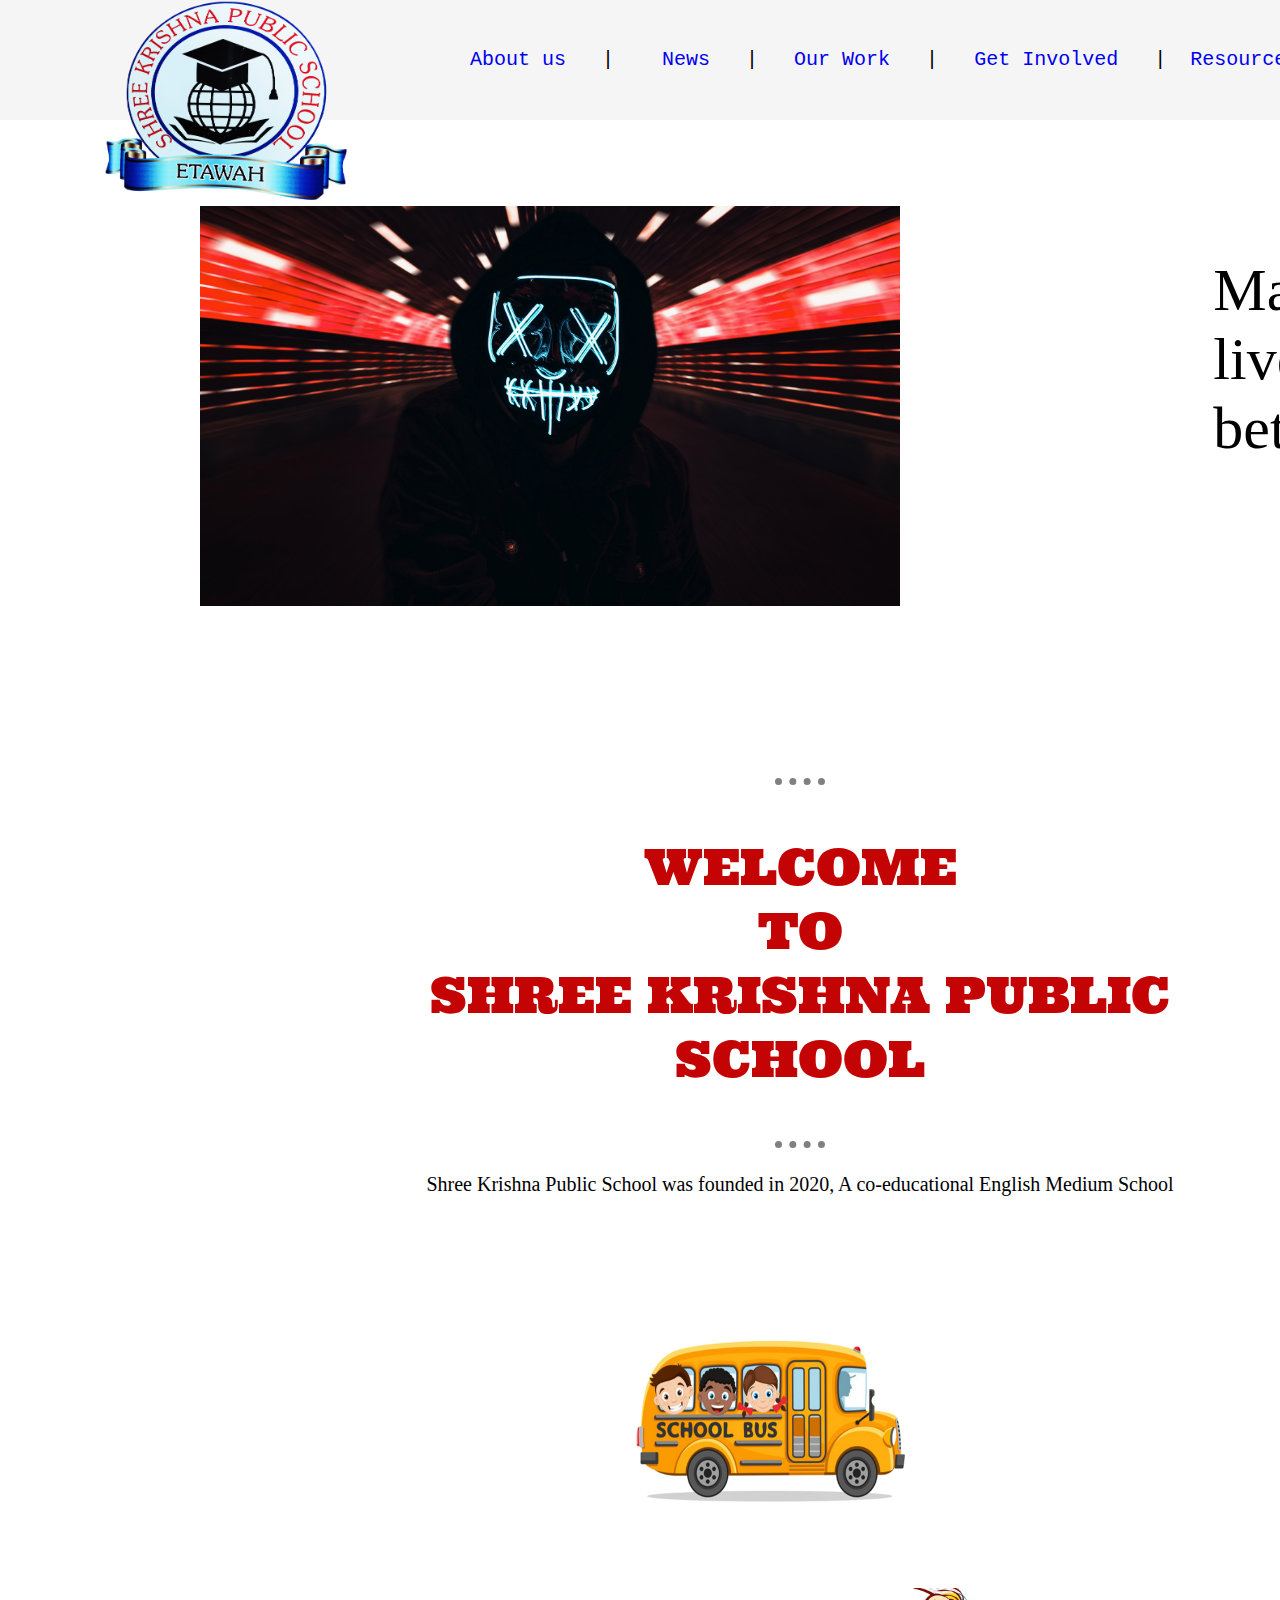
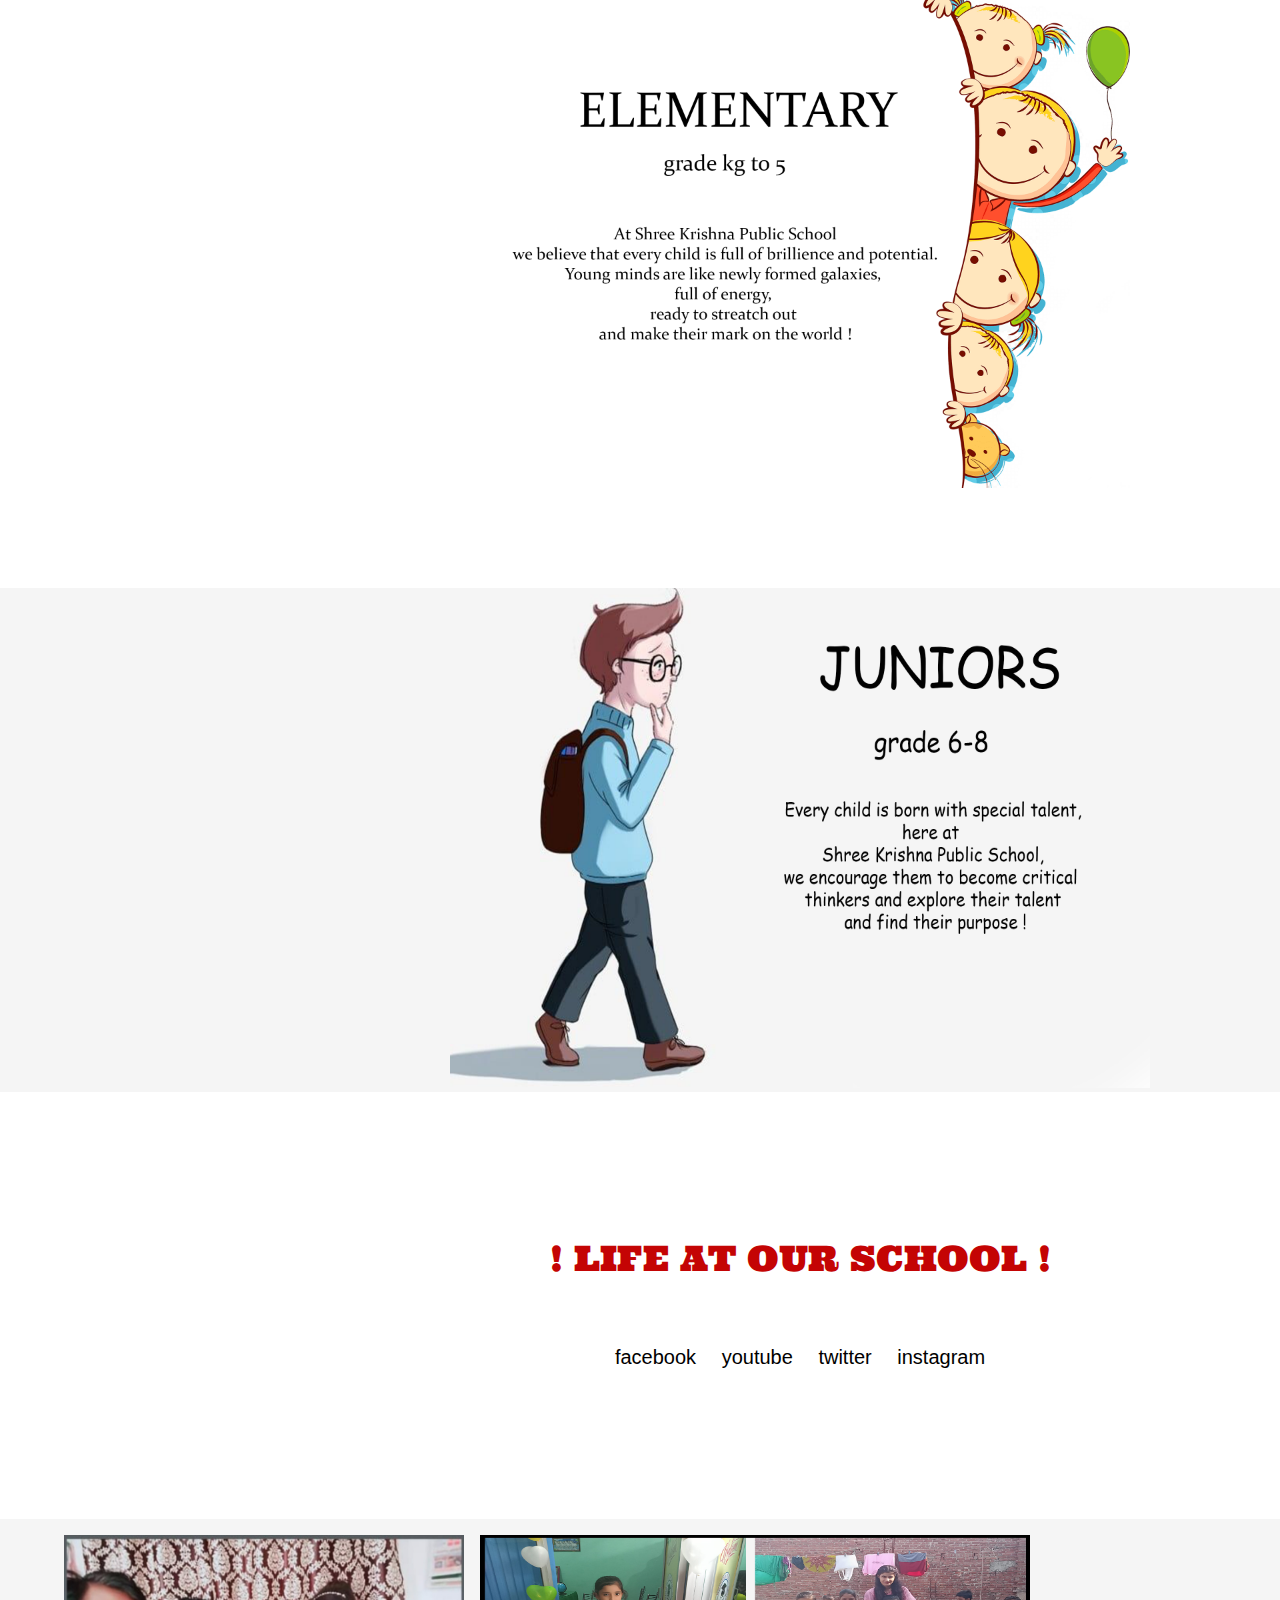
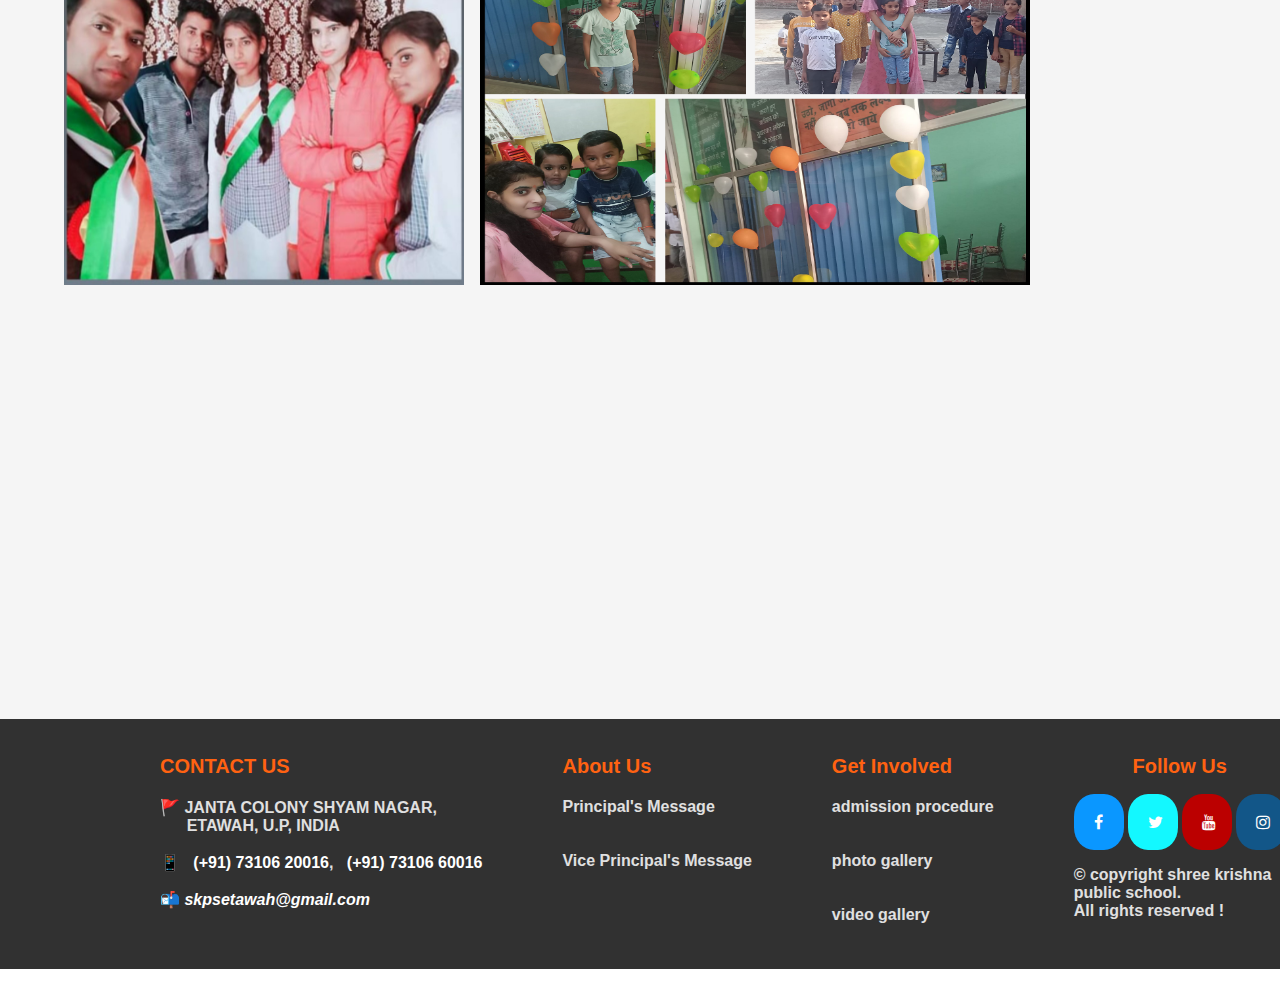
==== INDEX.html @ 2270116f "homepage uploaded" ====
<!DOCTYPE html>
<html lang="en" dir="ltr">
  <head>
      <meta charset="utf-8">
      <title>SHREE KRISHNA PUBLIC SCHOOL, ETAWAH</title>
      <link rel="stylesheet" href="styles.css">
      <link rel="icon" href="favicon.ico">
      <link href="https://fonts.googleapis.com/css2?family=Ultra&display=swap" rel="stylesheet">
      <link href="https://fonts.googleapis.com/css2?family=Julius+Sans+One&display=swap" rel="stylesheet">
      <link rel="stylesheet" href="https://cdnjs.cloudflare.com/ajax/libs/font-awesome/4.7.0/css/font-awesome.min.css">
  </head>

  <body>
<!--
_________________________________________________________________________________TOP HEADER LOGO
-->
<div class="mainpageheading">
  <img class="logo-adjustments"src="logo.png">
  <p id="schoolname"><a href="PAGES\aboutus.html"><span>About us</span></a>&nbsp;&nbsp; |
     &nbsp;&nbsp;<span> <a href="PAGES\aboutus.html">News </a>&nbsp;&nbsp;|&nbsp;&nbsp;
  </span><span><a href="PAGES\aboutus.html">Our Work</a> &nbsp;&nbsp;|&nbsp;&nbsp;</span><span>
    <a href="PAGES\aboutus.html">Get Involved</a>
     &nbsp;&nbsp;|&nbsp;&nbsp;</span><span><a href="PAGES\aboutus.html">Resources</a>&nbsp;&nbsp;|&nbsp;&nbsp;</span>
     <span><a href="PAGES\aboutus.html">Academics</a></span>
  </p>


<!--
_________________________________________________________________________________SHOW CASE GALLERY
-->
  </h1>
</div>
<hr>
<br><br><br><br><br><br>
<div class="showcasegallery">

      <div class="showcasegallery-inside">
        <img class="imagesize" src="anonymous.jpg">
        <p class="showcasegallery-text">Making <br>lives<br> better !</p>
      </div>
</div>
<!--
________________________________________________________________________________WELCOME TO -NOTICE
-->

<br><br><br><br><br><br><br><br>
<div class="welcoome-div">
  <hr class="hr-design">
<div class="welcome-notice">
      <p>
          WELCOME <br>TO <br>SHREE KRISHNA PUBLIC SCHOOL
      </p>
      <hr class="hr-design">
</div>
<div>
  <p class="welcome-description">
    Shree Krishna Public School was founded in 2020, A co-educational English Medium School
  </p>
</div>
</div>
<br><br><br><br>


<!--
<div style="margin: 0px 675px 0px 675px; font-size:30px;background-color: #860202;">
    <p style="background: red;text-align: center; height:80px; color:white;font-family: 'Ultra', serif;">
      ABOUT US
    </p>
</div>
-->

<div style="height:300px; width:1600px;">
<img class="schoolbus-adjustments"src="schoolbus.png">

</div>


<div class="elementary">

  <img class="kidssidewall-adjustments"src="kidssidewall.png">
</div>
<div style="background-color:#f5f5f5; width:1600px;">
  <img class="class8-adjustments" src="class8.jpg.png">

</div>


<!--
_________________________________________________________________________________LIFE __ SOCIALS
-->

<br><br><br><br><br><br><br><br>
<div class="life-socials">
  !  LIFE AT OUR SCHOOL !<br><br>
    <p class="life-socials-edit">
            <a href="">  facebook      </a>
      <span><a href="">  youtube       </a></span>
            <a href="">  twitter       </a>
      <span><a href="">  instagram     </a></span>
    </p>
</div>

<div style="height:130px;width:1600px;">

</div>
<!--
________________________________________________________________________________show case gallery second -footer
-->

<div class="showcase-gallery-footer" >
  <div class="showcase-gallery-footer2">
      <img src="independence.jpg" style="float: left; width: 400px;height: 350px;
                    margin-left: 4%;margin-right: 1%;margin-top: 1%;margin-bottom: 0.5em;
                    ">
                  </div>
  <div class="showcase-gallery-footer3">
      <img src="group-1.png" style="float: left; width: 550px; height: 350px;
                    margin-left: 0px;margin-right: 1%;margin-top: 1%; margin-bottom: 7%;
                    ">
                  </div>
</div>







<!--
__________________________________________________________________________________footer gallery end show case
-->


<div class="showcase-gallery-3"style="height:400px; width: 1600px;background-color: #f5f5f5;">

</div>


<!--

_________________________________________________________________________________end of page the summary
-->
<div class="summary-div" >


  <div class="summary-div-address">
        <p class="summary-text-heading">  CONTACT US<br>  </p ><p class="summary-text-desc">🚩 JANTA COLONY
            SHYAM NAGAR,
            <br>&nbsp;&nbsp;&nbsp;&nbsp;&nbsp;&nbsp;ETAWAH, U.P, INDIA<br><br>📱&nbsp;&nbsp;
            <a style="color:white;" href="tel:7007090228">(+91) 73106 20016</a>,
            &nbsp;&nbsp;<a style="color:white;" href="tel:7007090228">(+91) 73106 60016</a><br>
            <br>📬&nbsp;<em><a style="color:white;" href="mailto:skpsetawah@gmail.com">skpsetawah@gmail.com</a></em>
</p>
        </div>


<div class="summary-div-aboutus">
  <p class="summary-text-heading">  About Us
  </p>
  <p class="summary-text-desc">
      Principal's Message<br><br><br>
      Vice Principal's Message
  </p>
</div>
<div class="summary-div-getinvolved">
  <p class="summary-text-heading">Get Involved
  </p>
  <p class="summary-text-desc">
    admission procedure<br><br><br>
    photo gallery <br><br><br>
    video gallery
  </p>
</div>
<div class="summary-div-followus">
  <p class="summary-text-heading"><center class="summary-text-heading">Follow Us</center>
  </p>
  <p>
    <a href="#" class="fa fa-facebook"></a>
    <a href="#" class="fa fa-twitter"></a>
    <a href="#" class="fa fa-youtube"></a>
    <a href="#" class="fa fa-instagram"></a>
  </p>
  <p class="summary-text-desc">
      © copyright shree krishna <br> public school.<br> All rights reserved !
  </p>
</div>


</div>




<!--
__________________________________________________________________________________summery nd here
-->
<!--
___________________________________________________________________________________watermark published etc

-->
<div>
  <p>

  </p>

</div>

  </body>
</html>
---- styles.css ----
/*
---------------------------------------------------------------------------------MAIN HEADING CSS <SCHOOL NAME>AND BACKGROUND--HEADER
*/
body{
margin: 0px;
width: 1600px;
}



/*
-------------------------------------------------------------------------------ID SELECTORS------------
*/
#schoolname{
font-family: monospace;
font-size: 20px;
margin-top: 3%;
margin-left: 470px;
color: black;

}


.logo-adjustments{
  height: 200px;
  width: 250px;
  margin-left: 100px;
position: absolute;
}
.schoolbus-adjustments{
  height: 250px;
  width:300px;
  margin-left: 625px;

}



/*
-----------------------------------------------------------------------------------CLASS SELECTORS------------------
*/
.mainpageheading{
  background-color: #F5F5F5;
 height:  120px;
 width: 1600px;
 position: fixed;
 top: 0%;
}

.showcasegallery{
  height: 500px;
top: 80px;
width: 1600px;

}

.imagesize{
height: 400px;
margin: 80px 0px 50px 200px;
width: 700px;
}

.showcasegallery-inside{
height: 400px;
}
.showcasegallery-text{
 float: right;
 margin-top: 130px;
 margin-right: 200px;
 font-size: 60px;
}

.welcoome-div{

  width: 1600px;
}

.welcome-notice{
  text-align: center;
  font-size:50px;
  color: #C40404;
  text-transform: capitalize;
  font-family: 'Ultra', serif;
margin: 0px 300px 0px 300px;
}

.welcome-description{
  font-size: 20px;
  text-align: center;

}

.hr-design{
  border-style: none;
  border-top: dotted;
  width:50px;
  border-width: 7px;
}

.elementary{
  height: 600px;
  width: 1600px;

}
.kidssidewall-adjustments{
height: 500px;
width: 700px;
margin-left: 450px;
}

.class8-adjustments{
  height: 500px;
  width: 700px;
  margin-left: 450px;
}


.life-socials{
  font-family: 'Ultra', serif;
  text-align: center;
  font-size: 35px;
  width: 1600px;
  color: #C40404;
}

.life-socials-edit{
  font-size: 20px;
  font-family: sans-serif;
  word-spacing: 20px;

}
.life-socials-edit:hover{

  transform: scale(1.1);
  transition: 0.6s;
}
/*
--------------------------------------------------------------------------------ANCHOR TAGS/
*/
A{
  text-decoration: none;
}

A:visited {
  color: black;
  background-color: transparent;
  text-decoration: none;
}

A:hover {
  color: #FF8614;
  background-color: transparent;
  text-decoration: none;
}

/*
---------------------------------------------------------------------------------ANCHOR TAGS END/
*/


/*
--------------------------------------------------------------------------------show case gallery second footer
*/
.showcase-gallery-footer{
  height: 400px;
  width: 1600px;
  background-color: #f5f5f5;


}


.showcase-gallery-footer2{


}

.showcase-gallery-footer2:hover{

opacity: 1;
transition: 0.5s ease;


}

.showcase-gallery-footer3{


}

.showcase-gallery-footer3:hover{


opacity: 1;
transition:0.5s ease;
transition-duration: 0.5s;

}

.showcase-gallery-3{


}

/*
--------------------------------------------------------------------------------show case gallery footer end
*/



/*
----------------------------------------------------------------------------------THE END OF PAGE DETAILSS
*/
.summary-div{
  height: 250px;
  width: 1600px;
  background-color: #313131;

}

.summary-div-address{
  float: left;
  margin-top: 1%;
    margin-left: 10%;
      text-align: left;

}
.summary-div-aboutus{
  text-align: left;
  float: left;
  margin-left: 5%;
  margin-top: 1%;
  position: relative;
}

.summary-div-getinvolved{
  text-align: left;
  float: left;
  position: relative;
margin-left: 5%;
margin-top: 1%;
}

.summary-div-followus{
  text-align: left;
  float: left;
  position: relative;
margin-left: 5%;
margin-top: 1%;
}

.summary-text-heading{
font-family: sans-serif;
font-weight: bolder;
font-size: 20px;
color: #FF6211;
}

.summary-text-desc{

  color: #E0E0E0;
  font-weight: bolder;
  font-family: sans-serif;
}

.fa {
  padding: 20px;
  font-size: 30px;
  width: 10px;
  text-align: center;
  text-decoration: none;
  border-radius: 40%;
}
.fa-facebook{
  background: #0A97FF;
 color: white;
}
.fa-twitter {
  background: #13F8FF;
  color: white;
}
.fa-youtube {
  background: #bb0000;
  color: white;
}
.fa-instagram {
  background: #125688;
  color: white;
}
/*
_________________________________________________________________________________ABOUT US SECOND PAGES
---------------------------------------------------------------------------------STARTS


*/
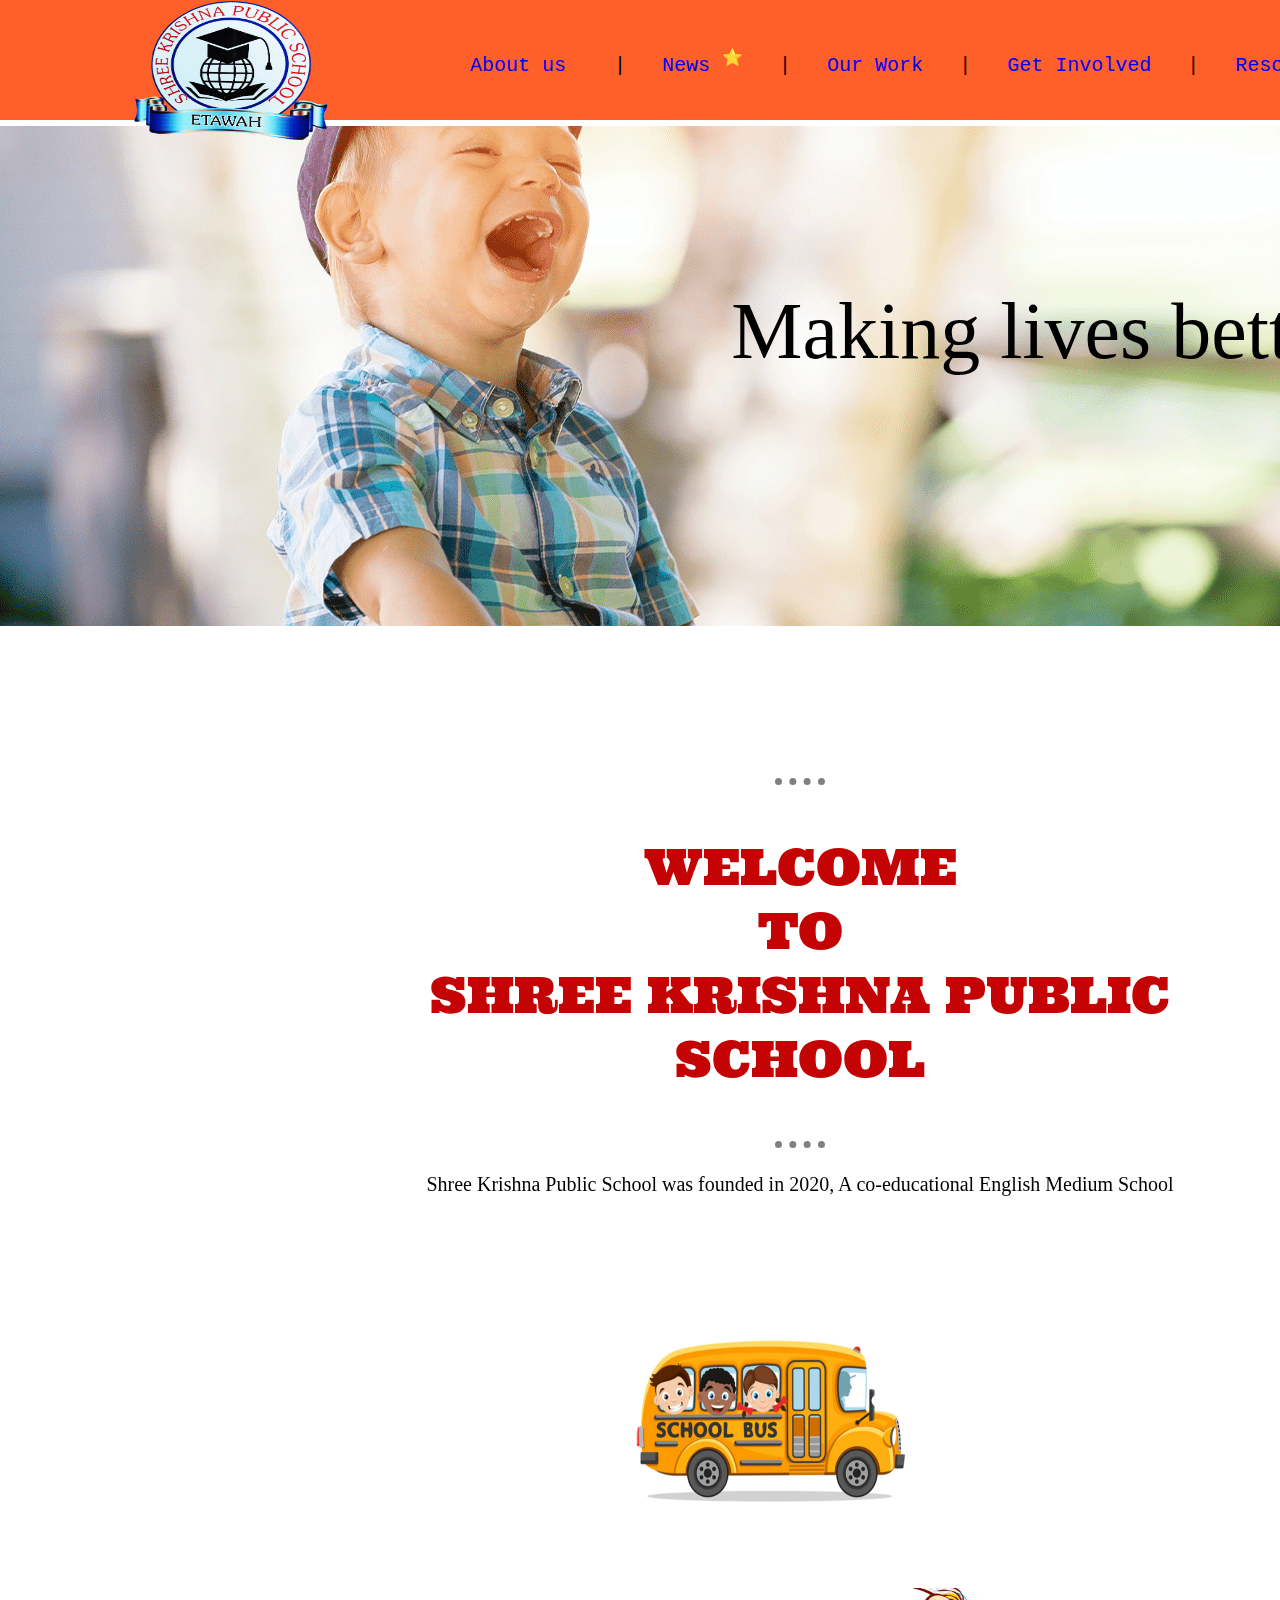
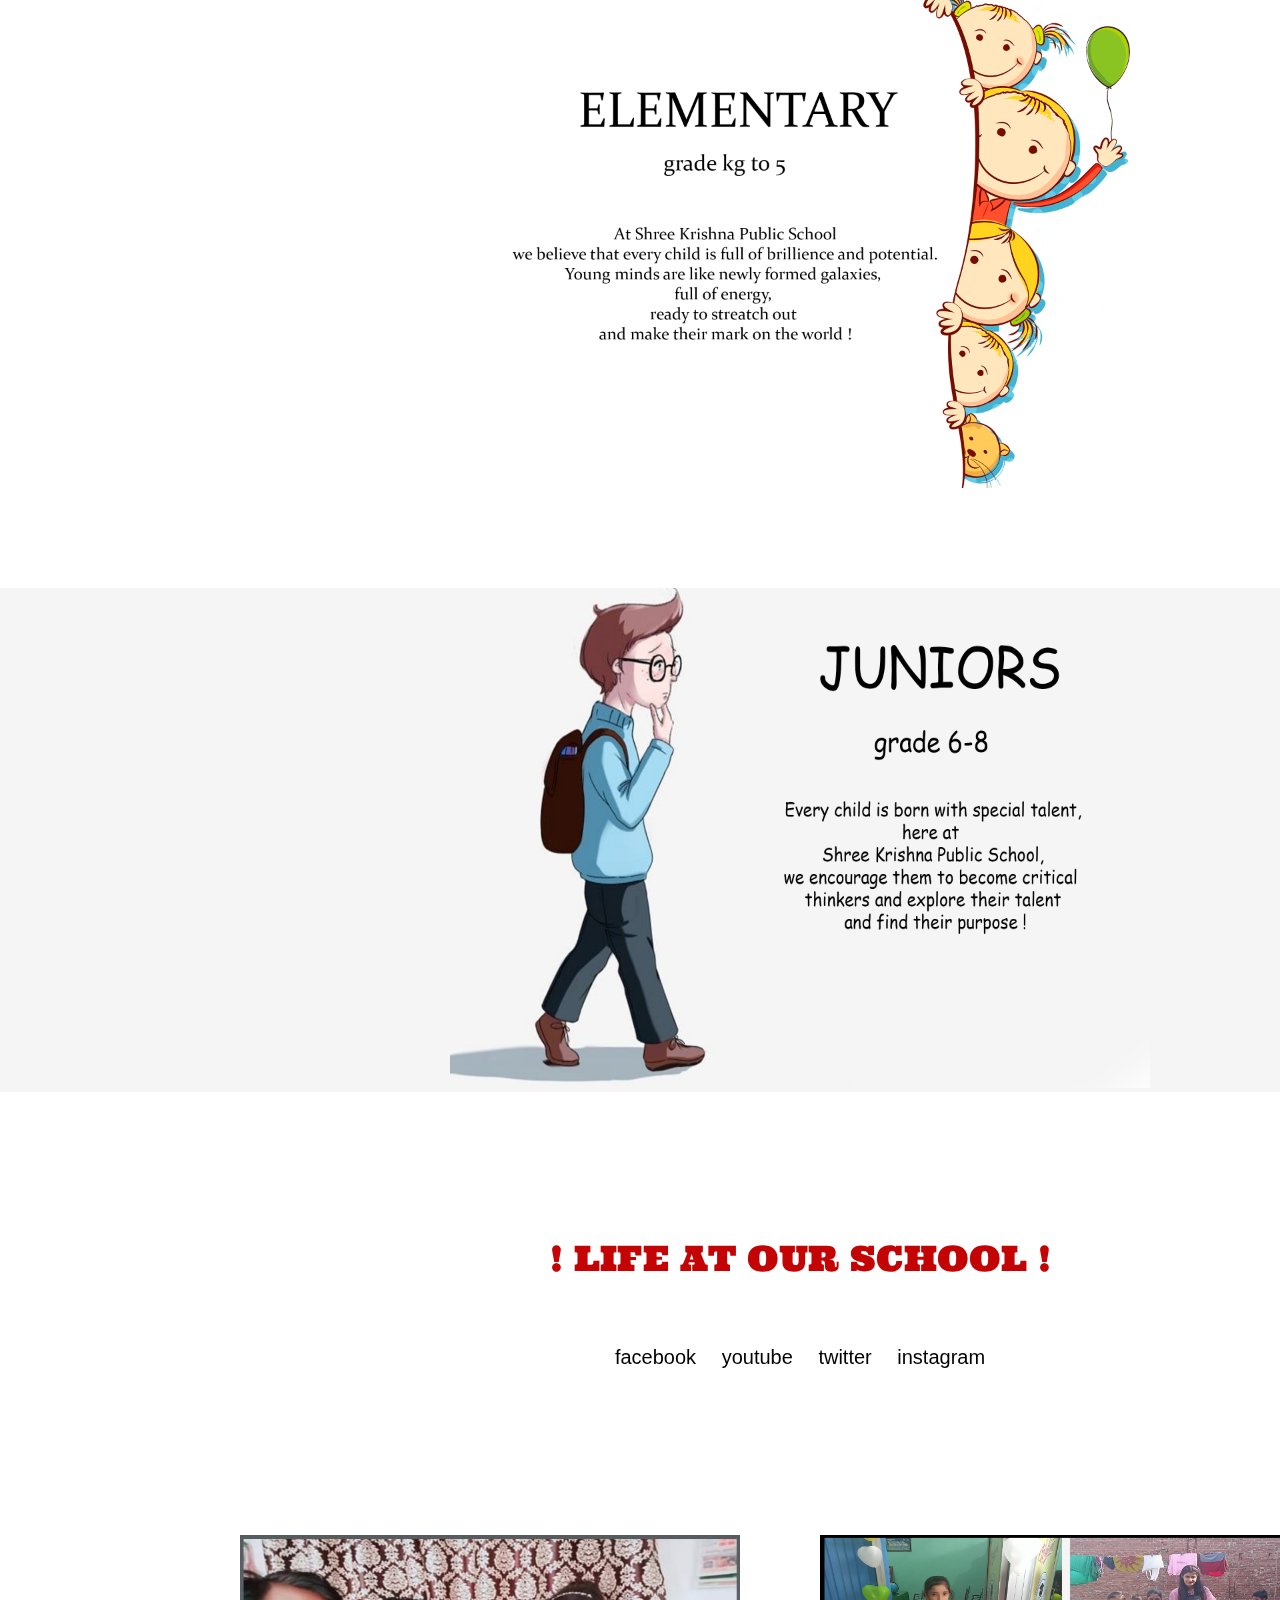
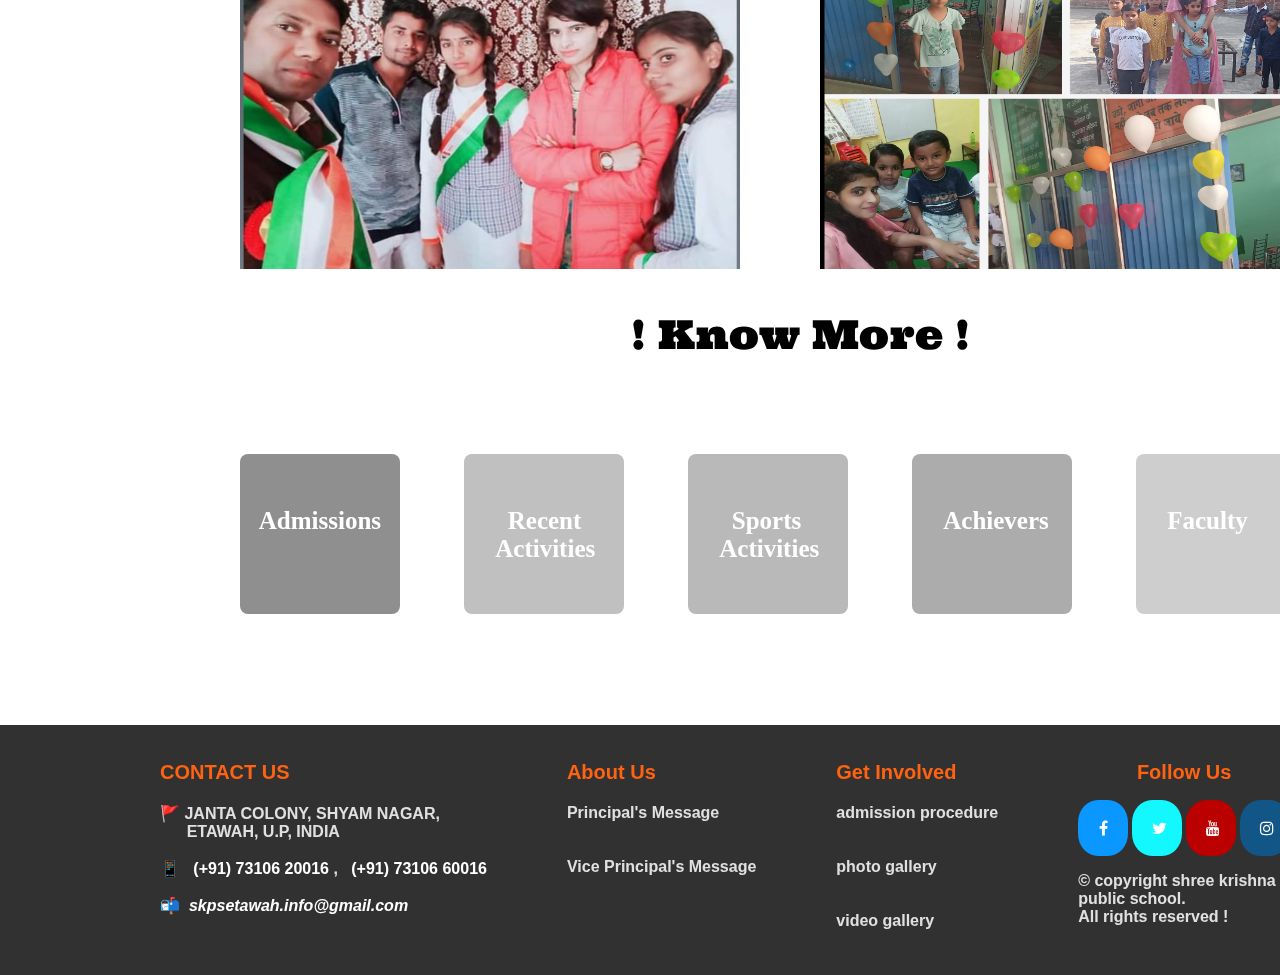
==== commit 216f2c91: "Add files via upload" ====
--- a/INDEX.html
+++ b/INDEX.html
@@ -3,11 +3,11 @@
   <head>
       <meta charset="utf-8">
       <title>SHREE KRISHNA PUBLIC SCHOOL, ETAWAH</title>
-      <link rel="stylesheet" href="styles.css">
-      <link rel="icon" href="favicon.ico">
-      <link href="https://fonts.googleapis.com/css2?family=Ultra&display=swap" rel="stylesheet">
-      <link href="https://fonts.googleapis.com/css2?family=Julius+Sans+One&display=swap" rel="stylesheet">
-      <link rel="stylesheet" href="https://cdnjs.cloudflare.com/ajax/libs/font-awesome/4.7.0/css/font-awesome.min.css">
+        <link rel="stylesheet" href="styles.css">
+          <link rel="icon" href="favicon.ico">
+            <link href="https://fonts.googleapis.com/css2?family=Ultra&display=swap" rel="stylesheet">
+              <link href="https://fonts.googleapis.com/css2?family=Julius+Sans+One&display=swap" rel="stylesheet">
+                <link rel="stylesheet" href="https://cdnjs.cloudflare.com/ajax/libs/font-awesome/4.7.0/css/font-awesome.min.css">
   </head>
 
   <body>
@@ -15,29 +15,35 @@
 _________________________________________________________________________________TOP HEADER LOGO
 -->
 <div class="mainpageheading">
-  <img class="logo-adjustments"src="logo.png">
-  <p id="schoolname"><a href="PAGES\aboutus.html"><span>About us</span></a>&nbsp;&nbsp; |
-     &nbsp;&nbsp;<span> <a href="PAGES\aboutus.html">News </a>&nbsp;&nbsp;|&nbsp;&nbsp;
-  </span><span><a href="PAGES\aboutus.html">Our Work</a> &nbsp;&nbsp;|&nbsp;&nbsp;</span><span>
-    <a href="PAGES\aboutus.html">Get Involved</a>
-     &nbsp;&nbsp;|&nbsp;&nbsp;</span><span><a href="PAGES\aboutus.html">Resources</a>&nbsp;&nbsp;|&nbsp;&nbsp;</span>
-     <span><a href="PAGES\aboutus.html">Academics</a></span>
-  </p>
+        <img class="logo-adjustments"src="logo.png">
+            <p id="schoolname">
+                       <a href="PAGES\aboutus.html"><span>About us</span>
+                         </a>&nbsp;&nbsp; |&nbsp;&nbsp;
+                  <span>   <a href="#">News <sup class="star-main-heading">⭐</sup>
+                             </a>&nbsp;&nbsp;|&nbsp;&nbsp;</span>
+                        <span> <a href="#">Our Work
+                                 </a>&nbsp;&nbsp;|&nbsp;&nbsp;</span>
+                             <span><a href="#">Get Involved
+                                     </a>&nbsp;&nbsp;|&nbsp;&nbsp;</span>
+                                <span> <a href="#">Resources<sup class="star-main-heading">⭐</sup>
+                                         </a>&nbsp;&nbsp;|&nbsp;&nbsp;</span>
+                                     <span><a href="#">Academics
+                                             </a></span>
+          </p>
 
 
 <!--
 _________________________________________________________________________________SHOW CASE GALLERY
 -->
-  </h1>
-</div>
-<hr>
-<br><br><br><br><br><br>
-<div class="showcasegallery">
-
-      <div class="showcasegallery-inside">
-        <img class="imagesize" src="anonymous.jpg">
-        <p class="showcasegallery-text">Making <br>lives<br> better !</p>
-      </div>
+
+</div>
+     <hr>
+        <br><br><br><br><br><br>
+         <div class="showcasegallery">
+          <div class="showcasegallery-inside">
+           <p class="showcasegallery-text">Making lives better !
+          </p>
+         </div>
 </div>
 <!--
 ________________________________________________________________________________WELCOME TO -NOTICE
@@ -45,19 +51,20 @@
 
 <br><br><br><br><br><br><br><br>
 <div class="welcoome-div">
-  <hr class="hr-design">
-<div class="welcome-notice">
-      <p>
+    <hr class="hr-design">
+      <div class="welcome-notice">
+        <p>
           WELCOME <br>TO <br>SHREE KRISHNA PUBLIC SCHOOL
-      </p>
-      <hr class="hr-design">
+            </p>
+               <hr class="hr-design">
 </div>
 <div>
-  <p class="welcome-description">
-    Shree Krishna Public School was founded in 2020, A co-educational English Medium School
-  </p>
-</div>
-</div>
+    <p class="welcome-description">
+       Shree Krishna Public School was founded in 2020,
+         A co-educational English Medium School
+           </p>
+</div>
+
 <br><br><br><br>
 
 
@@ -70,19 +77,14 @@
 -->
 
 <div style="height:300px; width:1600px;">
-<img class="schoolbus-adjustments"src="schoolbus.png">
-
-</div>
-
-
+     <img class="schoolbus-adjustments"src="schoolbus.png">
+          </div>
 <div class="elementary">
-
-  <img class="kidssidewall-adjustments"src="kidssidewall.png">
-</div>
+     <img class="kidssidewall-adjustments"src="kidssidewall.png">
+          </div>
 <div style="background-color:#f5f5f5; width:1600px;">
-  <img class="class8-adjustments" src="class8.jpg.png">
-
-</div>
+     <img class="class8-adjustments" src="class8.jpg.png">
+          </div>
 
 
 <!--
@@ -91,33 +93,50 @@
 
 <br><br><br><br><br><br><br><br>
 <div class="life-socials">
-  !  LIFE AT OUR SCHOOL !<br><br>
-    <p class="life-socials-edit">
-            <a href="">  facebook      </a>
-      <span><a href="">  youtube       </a></span>
-            <a href="">  twitter       </a>
-      <span><a href="">  instagram     </a></span>
-    </p>
+    !  LIFE AT OUR SCHOOL !<br><br>
+       <p class="life-socials-edit">
+            <a href="">  facebook      </a><span>
+                <a href="">  youtube       </a></span>
+                     <a href="">  twitter       </a><span>
+                          <a href="">  instagram     </a></span>
+      </p>
 </div>
 
 <div style="height:130px;width:1600px;">
-
 </div>
 <!--
 ________________________________________________________________________________show case gallery second -footer
 -->
 
 <div class="showcase-gallery-footer" >
-  <div class="showcase-gallery-footer2">
-      <img src="independence.jpg" style="float: left; width: 400px;height: 350px;
-                    margin-left: 4%;margin-right: 1%;margin-top: 1%;margin-bottom: 0.5em;
+
+      <img src="independence.jpg" style="float: left; width: 500px;height: 350px;
+                    margin-left: 15%;margin-right: 1%;margin-top: 1%;margin-bottom:1%;
                     ">
-                  </div>
-  <div class="showcase-gallery-footer3">
-      <img src="group-1.png" style="float: left; width: 550px; height: 350px;
-                    margin-left: 0px;margin-right: 1%;margin-top: 1%; margin-bottom: 7%;
+           <img src="group-1.png" style="float: left; width: 500px; height: 350px;
+                    margin-left: 4%;margin-right: 1%;margin-top: 1%; margin-bottom: 1%;
                     ">
-                  </div>
+                  <img src="class8.jpg.png" style="float: left; width: 500px; height: 350px;
+                        margin-left: 15%;margin-right: 1%;margin-top: 1%; margin-bottom: 1%;
+                    ">
+                    <img src="class8.jpg.png" style="float: left; width: 500px; height: 350px;
+                          margin-left: 4%;margin-right: 1%;margin-top: 1%; margin-bottom: 1%;
+                      ">
+                      <img src="class8.jpg.png" style="float: left; width: 500px; height: 350px;
+                            margin-left: 15%;margin-right: 1%;margin-top: 1%; margin-bottom: 1%;
+                        ">
+                        <img src="class8.jpg.png" style="float: left; width: 500px; height: 350px;
+                              margin-left: 4%;margin-right: 1%;margin-top: 1%; margin-bottom: 1%;
+                          ">
+                          <img src="class8.jpg.png" style="float: left; width: 500px; height: 350px;
+                                margin-left: 15%;margin-right: 1%;margin-top: 1%; margin-bottom: 1%;
+                            ">
+                            <img src="class8.jpg.png" style="float: left; width: 500px; height: 350px;
+                                  margin-left: 4%;margin-right: 1%;margin-top: 1%; margin-bottom: 1%;
+                              ">
+
+
+
 </div>
 
 
@@ -131,9 +150,56 @@
 -->
 
 
-<div class="showcase-gallery-3"style="height:400px; width: 1600px;background-color: #f5f5f5;">
-
-</div>
+<div class="knowmore">
+<p class="knowmoretext">
+  ! Know More !
+</p>
+<br><br><br>
+<div class="knowmorebox"style="height:160px; width:160px; margin-left:15%;float:left; border-radius: 5%;20%;background-color:#FF7546;">
+<P style="font-weight:bolder;font-size:25px;color:white;"><br>&nbsp;&nbsp;&nbsp;Admissions
+</P>
+</div>
+
+<div class="knowmorebox" style="height:160px; width:160px; margin-left:4%;float:left; border-radius: 5%;20%;background-color:#8ADE32;">
+  <P style="font-weight:bolder;font-size:25px;color:white;"><br>&nbsp;&nbsp;&nbsp;&nbsp;&nbsp;&nbsp;&nbsp;Recent &nbsp;&nbsp;&nbsp;&nbsp;&nbsp;Activities
+  </P>
+</div>
+
+<div class="knowmorebox"style="height:160px; width:160px; margin-left:4%;float:left; border-radius: 5%;20%;background-color:#22E6B5;">
+  <P style="font-weight:bolder;font-size:25px;color:white;"><br>&nbsp;&nbsp;&nbsp;&nbsp;&nbsp;&nbsp;&nbsp;Sports &nbsp;&nbsp;&nbsp;&nbsp;&nbsp;Activities
+  </P>
+</div>
+
+<div class="knowmorebox" style="height:160px; width:160px; margin-left:4%;float:left; border-radius: 5%;20%;background-color:orange;">
+  <P style="font-weight:bolder;font-size:25px;color:white;"><br>&nbsp;&nbsp;&nbsp;&nbsp;&nbsp;Achievers
+  </P>
+</div>
+
+<divc class="knowmorebox"style="height:160px; width:160px; margin-left:4%;float:left; border-radius: 5%;20%;background-color: pink;">
+  <P style="font-weight:bolder;font-size:25px;color:white;"><br>&nbsp;&nbsp;&nbsp;&nbsp;&nbsp;Faculty
+  </P>
+</div>
+
+
+
+
+</div>
+
+
+
+
+
+
+
+
+
+
+
+
+
+
+
+
 
 
 <!--
@@ -141,52 +207,58 @@
 _________________________________________________________________________________end of page the summary
 -->
 <div class="summary-div" >
-
-
-  <div class="summary-div-address">
-        <p class="summary-text-heading">  CONTACT US<br>  </p ><p class="summary-text-desc">🚩 JANTA COLONY
-            SHYAM NAGAR,
-            <br>&nbsp;&nbsp;&nbsp;&nbsp;&nbsp;&nbsp;ETAWAH, U.P, INDIA<br><br>📱&nbsp;&nbsp;
-            <a style="color:white;" href="tel:7007090228">(+91) 73106 20016</a>,
-            &nbsp;&nbsp;<a style="color:white;" href="tel:7007090228">(+91) 73106 60016</a><br>
-            <br>📬&nbsp;<em><a style="color:white;" href="mailto:skpsetawah@gmail.com">skpsetawah@gmail.com</a></em>
-</p>
-        </div>
+   <div class="summary-div-address">
+      <p class="summary-text-heading">  CONTACT US<br>
+         </p >
+             <p class="summary-text-desc">🚩 JANTA COLONY, SHYAM NAGAR,
+                <br>&nbsp;&nbsp;&nbsp;&nbsp;&nbsp;&nbsp;ETAWAH, U.P, INDIA<br><br>📱&nbsp;&nbsp;
+                   <a style="color:white;" href="tel:7310620016">(+91) 73106 20016
+                      </a>,&nbsp;&nbsp;
+                         <a style="color:white;" href="tel:7310660016">(+91) 73106 60016
+                            </a><br><br>📬&nbsp;<em>
+                               <a style="color:white;" href="mailto:skpsetawah.info@gmail.com">skpsetawah.info@gmail.com
+                                  </a></em>
+            </p>
+</div>
 
 
 <div class="summary-div-aboutus">
   <p class="summary-text-heading">  About Us
-  </p>
-  <p class="summary-text-desc">
-      Principal's Message<br><br><br>
-      Vice Principal's Message
-  </p>
-</div>
+    </p>
+      <p class="summary-text-desc">
+        Principal's Message<br><br><br>
+          Vice Principal's Message
+            </p>
+</div>
+
 <div class="summary-div-getinvolved">
-  <p class="summary-text-heading">Get Involved
-  </p>
-  <p class="summary-text-desc">
-    admission procedure<br><br><br>
-    photo gallery <br><br><br>
-    video gallery
-  </p>
+   <p class="summary-text-heading">Get Involved
+      </p>
+         <p class="summary-text-desc">
+           admission procedure<br><br><br>
+             photo gallery <br><br><br>
+               video gallery
+                 </p>
 </div>
 <div class="summary-div-followus">
-  <p class="summary-text-heading"><center class="summary-text-heading">Follow Us</center>
-  </p>
-  <p>
-    <a href="#" class="fa fa-facebook"></a>
-    <a href="#" class="fa fa-twitter"></a>
-    <a href="#" class="fa fa-youtube"></a>
-    <a href="#" class="fa fa-instagram"></a>
-  </p>
-  <p class="summary-text-desc">
-      © copyright shree krishna <br> public school.<br> All rights reserved !
-  </p>
-</div>
-
-
-</div>
+       <p class="summary-text-heading"><center class="summary-text-heading">Follow Us</center>
+        </p>
+          <p>
+            <a href="#" class="fa fa-facebook">
+              </a>
+                <a href="#" class="fa fa-twitter">
+                  </a>
+                    <a href="#" class="fa fa-youtube">
+                      </a>
+                        <a href="#" class="fa fa-instagram"></a>
+                          </p>
+                            <p class="summary-text-desc">
+                              © copyright shree krishna <br>
+                                public school.<br>
+                                  All rights reserved !
+                                    </p>
+</div>
+
 
 
 
@@ -200,10 +272,16 @@
 -->
 <div>
   <p>
-
-  </p>
-
-</div>
-
+    </p>
+      </div>
+
+
+
+
+
+
+  <!--
+___THE END___#DESIGNED BY insta - "_ig_nish" ->ANISH KUMAR
+  -->
   </body>
 </html>
--- a/styles.css
+++ b/styles.css
@@ -23,11 +23,20 @@
 
 
 .logo-adjustments{
-  height: 200px;
-  width: 250px;
-  margin-left: 100px;
+  height: 140px;
+  width: 200px;
+  margin-left: 130px;
 position: absolute;
-}
+animation-name: schoollogo;
+animation-duration: 1s;
+animation-iteration-count: infinite;
+animation-direction: alternate-reverse;
+}
+@keyframes schoollogo {
+  from{transform:scale(1);}
+  to{transform: scale(1.05);}
+}
+
 .schoolbus-adjustments{
   height: 250px;
   width:300px;
@@ -41,36 +50,59 @@
 -----------------------------------------------------------------------------------CLASS SELECTORS------------------
 */
 .mainpageheading{
-  background-color: #F5F5F5;
+  background-color: #FF5F29;
  height:  120px;
  width: 1600px;
  position: fixed;
  top: 0%;
 }
 
+.star-main-heading{
+
+animation-name: superstarmainheading;
+animation-duration: 0.1s;
+border-radius: 50%;
+animation-iteration-count: infinite;
+animation-direction: alternate-reverse;
+
+}
+@keyframes superstarmainheading {
+  from{background-color: FF5F29;}
+    to{background-color: yellow;}
+
+}
+
+
 .showcasegallery{
   height: 500px;
+  background-blend-mode: darken;
 top: 80px;
 width: 1600px;
-
-}
-
-.imagesize{
-height: 400px;
-margin: 80px 0px 50px 200px;
-width: 700px;
-}
+background-image: url("background.jpg.png");
+background-repeat: no-repeat;
+}
+
 
 .showcasegallery-inside{
 height: 400px;
 }
 .showcasegallery-text{
  float: right;
- margin-top: 130px;
+ margin-top: 160px;
  margin-right: 200px;
- font-size: 60px;
-}
-
+ font-size: 80px;
+ animation-name: showcasetext;
+ animation-duration: 2s;
+ animation-iteration-count: infinite;
+ animation-direction: alternate-reverse;
+}
+
+@keyframes showcasetext {
+  from{color: black;}
+  to{color: white;}
+}
+
+}
 .welcoome-div{
 
   width: 1600px;
@@ -159,48 +191,43 @@
 */
 
 
+
+.knowmore{
+  height: 400px;
+}
+
+.knowmoretext{
+  text-align: center;
+  font-size: 40px;
+  font-family: 'Ultra', serif;
+}
+
+.knowmorebox:hover{
+
+  animation: none;
+filter: grayscale(0%);
+}
+
+.knowmorebox{
+filter: grayscale(100%);
+
+}
+
+
+
 /*
 --------------------------------------------------------------------------------show case gallery second footer
 */
 .showcase-gallery-footer{
-  height: 400px;
-  width: 1600px;
-  background-color: #f5f5f5;
-
-
-}
-
-
-.showcase-gallery-footer2{
-
-
-}
-
-.showcase-gallery-footer2:hover{
-
-opacity: 1;
-transition: 0.5s ease;
-
-
-}
-
-.showcase-gallery-footer3{
-
-
-}
-
-.showcase-gallery-footer3:hover{
-
-
-opacity: 1;
-transition:0.5s ease;
-transition-duration: 0.5s;
-
-}
+  height: 350px;
+  width: 1600px;
+  background-color: white;
+    overflow: auto;
+
+}
+
 
 .showcase-gallery-3{
-
-
 }
 
 /*
